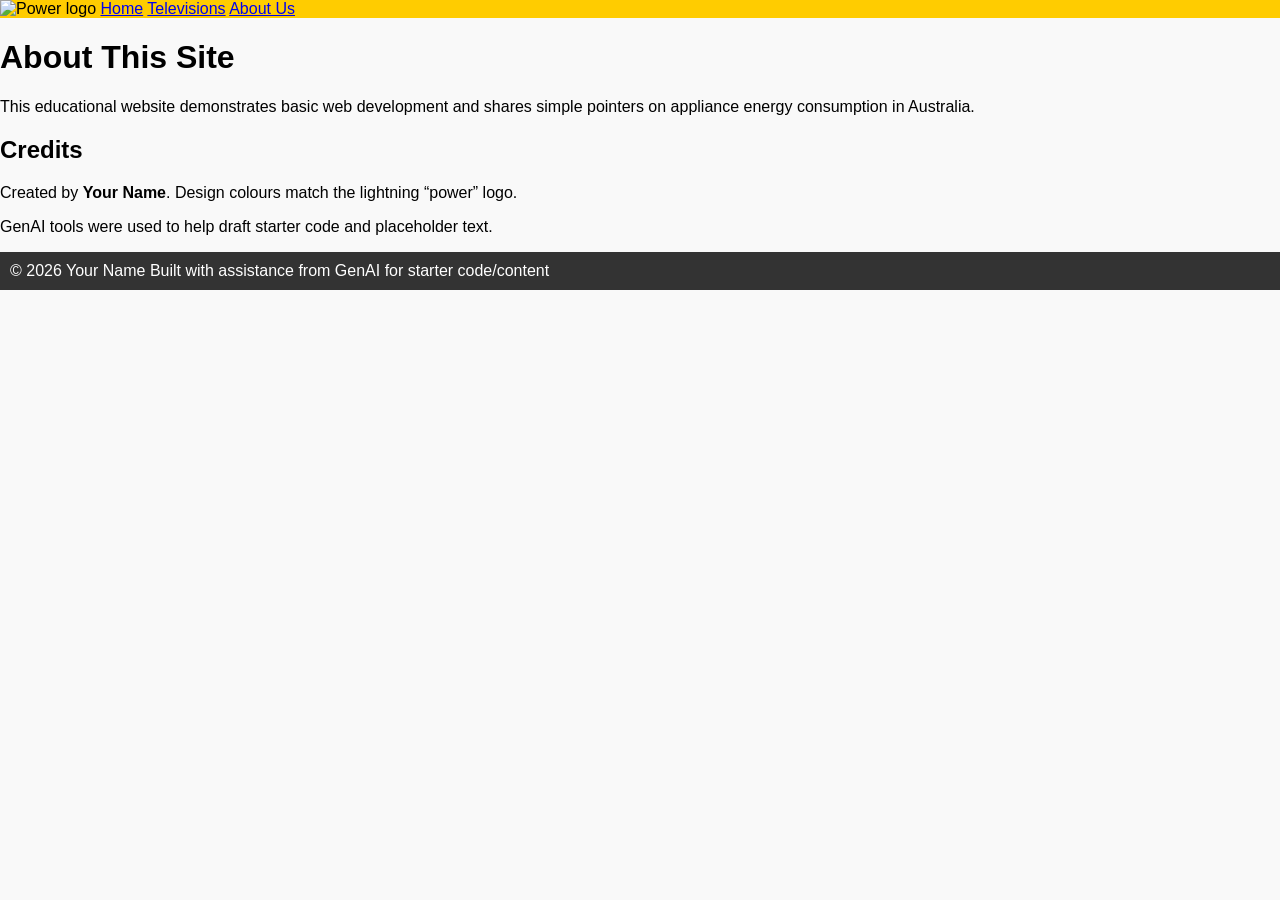
==== about.html @ 29fffbcd "-" ====
<!doctype html>
<html lang="en">
<head>
  <meta charset="utf-8">
  <meta name="viewport" content="width=device-width,initial-scale=1">
  <title>About | Appliance Energy (AU)</title>
  <link rel="stylesheet" href="style.css">
  <script defer src="script.js"></script>
</head>
<body>
  <header>
    <nav class="nav">
      <img class="logo" src="power_logo.png" alt="Power logo" onclick="goHome()">
      <a data-nav href="index.html">Home</a>
      <a data-nav href="televisions.html">Televisions</a>
      <a data-nav href="about.html">About Us</a>
    </nav>
  </header>

  <main>
    <h1>About This Site</h1>
    <p>This educational website demonstrates basic web development and shares simple pointers on appliance energy consumption in Australia.</p>
    <div class="card">
      <h2>Credits</h2>
      <p>Created by <strong>Your Name</strong>. Design colours match the lightning “power” logo.</p>
      <p>GenAI tools were used to help draft starter code and placeholder text.</p>
    </div>
  </main>

  <footer>
    <div class="footer-inner">
      <span>© <span id="year"></span> Your Name</span>
      <span>Built with assistance from GenAI for starter code/content</span>
    </div>
  </footer>
</body>
</html>
---- style.css ----
body {
    font-family: Arial, sanas-serif;
    margin: 0;
    background-color: #f9f9f9;
}

nav{
    background-color: #ffcc00; /* matches lightning bolt logo*/
}

nav img{
    height: 40px;
    cursor: pointer;
}

nav ul{
    list-style: none;
    display: flex;
    margin-left: auto;
}

nav ul li{
    margin: 0 15px;
}

nav ul li a{
    text-decoration: none;
    color: black;
    font-weight: bolt;
}

nav ul li a:hover {
  color: white; /* mouse-over feedback */
}

.active{
    border-bottom: 2px solid black; /* highlights current page */
}

footer{
    background-color: #333;
    color: white;
    text-align: centre;
    padding: 10px;
}
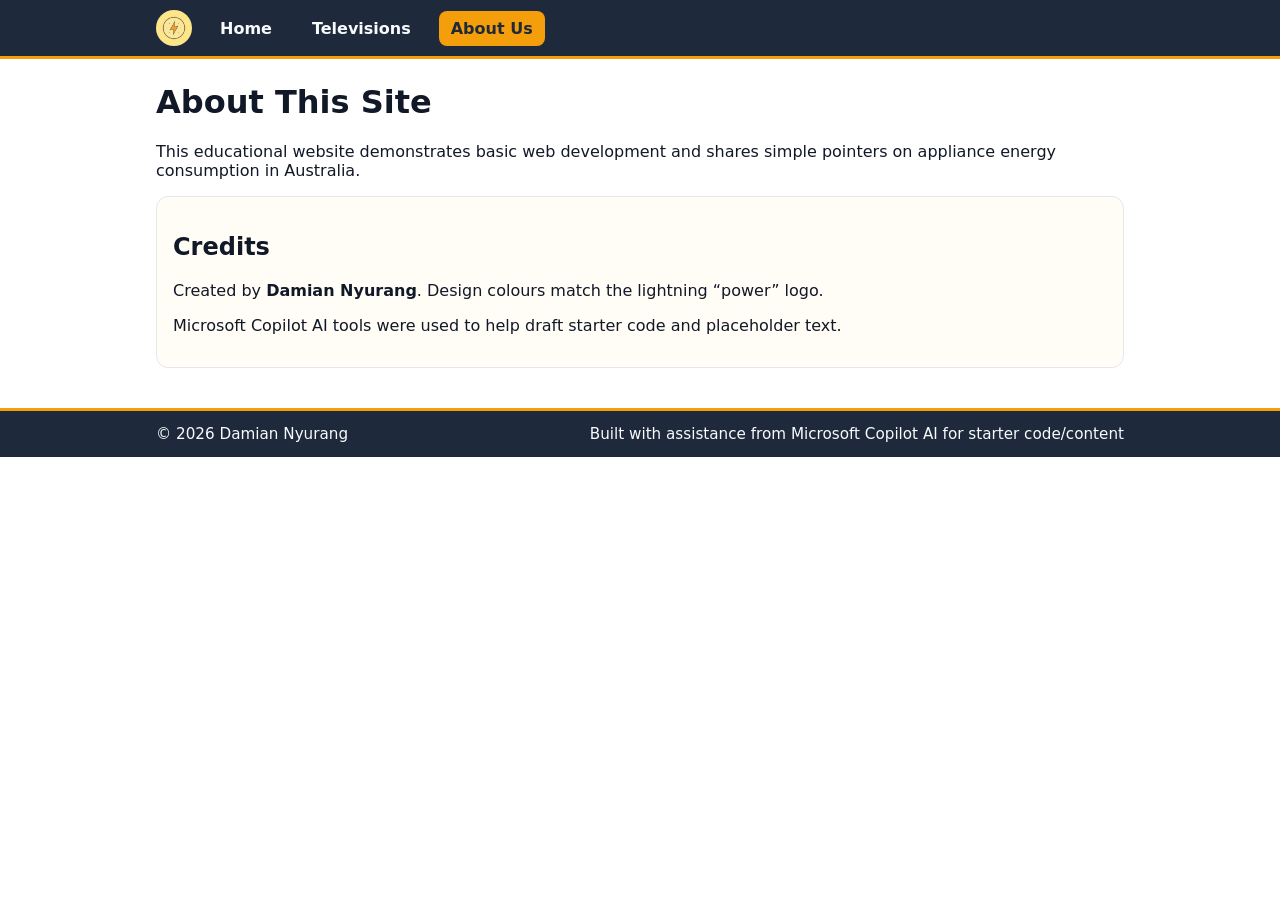
==== commit 03fd4033: "-" ====
--- a/about.html
+++ b/about.html
@@ -22,15 +22,15 @@
     <p>This educational website demonstrates basic web development and shares simple pointers on appliance energy consumption in Australia.</p>
     <div class="card">
       <h2>Credits</h2>
-      <p>Created by <strong>Your Name</strong>. Design colours match the lightning “power” logo.</p>
-      <p>GenAI tools were used to help draft starter code and placeholder text.</p>
+      <p>Created by <strong>Damian Nyurang</strong>. Design colours match the lightning “power” logo.</p>
+      <p>Microsoft Copilot AI tools were used to help draft starter code and placeholder text.</p>
     </div>
   </main>
 
   <footer>
     <div class="footer-inner">
-      <span>© <span id="year"></span> Your Name</span>
-      <span>Built with assistance from GenAI for starter code/content</span>
+      <span>© <span id="year"></span> Damian Nyurang</span>
+      <span>Built with assistance from Microsoft Copilot AI for starter code/content</span>
     </div>
   </footer>
 </body>
--- a/style.css
+++ b/style.css
@@ -1,45 +1,41 @@
-body {
-    font-family: Arial, sanas-serif;
-    margin: 0;
-    background-color: #f9f9f9;
+:root{
+  --brand-bg:#1e293b;      /* dark slate (nav/footer) */
+  --brand-accent:#f59e0b;  /* amber (matches lightning) */
+  --brand-accent-2:#fde68a;/* pale amber */
+  --text:#111827;
+  --text-invert:#f8fafc;
 }
 
-nav{
-    background-color: #ffcc00; /* matches lightning bolt logo*/
+*{box-sizing:border-box}
+html,body{margin:0;padding:0;font-family:system-ui,-apple-system,Segoe UI,Roboto,Arial,sans-serif;color:var(--text);background:white}
+
+header{
+  background:var(--brand-bg);
+  position:sticky;top:0;z-index:10;
+  border-bottom:3px solid var(--brand-accent);
 }
+.nav{
+  max-width:1000px;margin:auto;display:flex;align-items:center;gap:16px;padding:10px 16px;
+}
+.nav img.logo{height:36px;width:36px;cursor:pointer;border-radius:50%;background:var(--brand-accent-2);padding:6px}
+.nav a{
+  text-decoration:none;color:var(--text-invert);padding:8px 12px;border-radius:8px;font-weight:600
+}
+.nav a:hover{background:rgba(245,158,11,.2)}
+.nav a.active{background:var(--brand-accent);color:#1f2937}
 
-nav img{
-    height: 40px;
-    cursor: pointer;
-}
+main{max-width:1000px;margin:24px auto;padding:0 16px}
+h1{margin-top:0}
 
-nav ul{
-    list-style: none;
-    display: flex;
-    margin-left: auto;
-}
-
-nav ul li{
-    margin: 0 15px;
-}
-
-nav ul li a{
-    text-decoration: none;
-    color: black;
-    font-weight: bolt;
-}
-
-nav ul li a:hover {
-  color: white; /* mouse-over feedback */
-}
-
-.active{
-    border-bottom: 2px solid black; /* highlights current page */
+.card{
+  border:1px solid #e5e7eb;border-radius:12px;padding:16px;background:#fffdf5
 }
 
 footer{
-    background-color: #333;
-    color: white;
-    text-align: centre;
-    padding: 10px;
-}+  margin-top:40px;background:var(--brand-bg);color:var(--text-invert);
+  border-top:3px solid var(--brand-accent)
+}
+.footer-inner{
+  max-width:1000px;margin:auto;padding:14px 16px;font-size:.95rem;display:flex;justify-content:space-between;gap:10px;flex-wrap:wrap
+}
+
